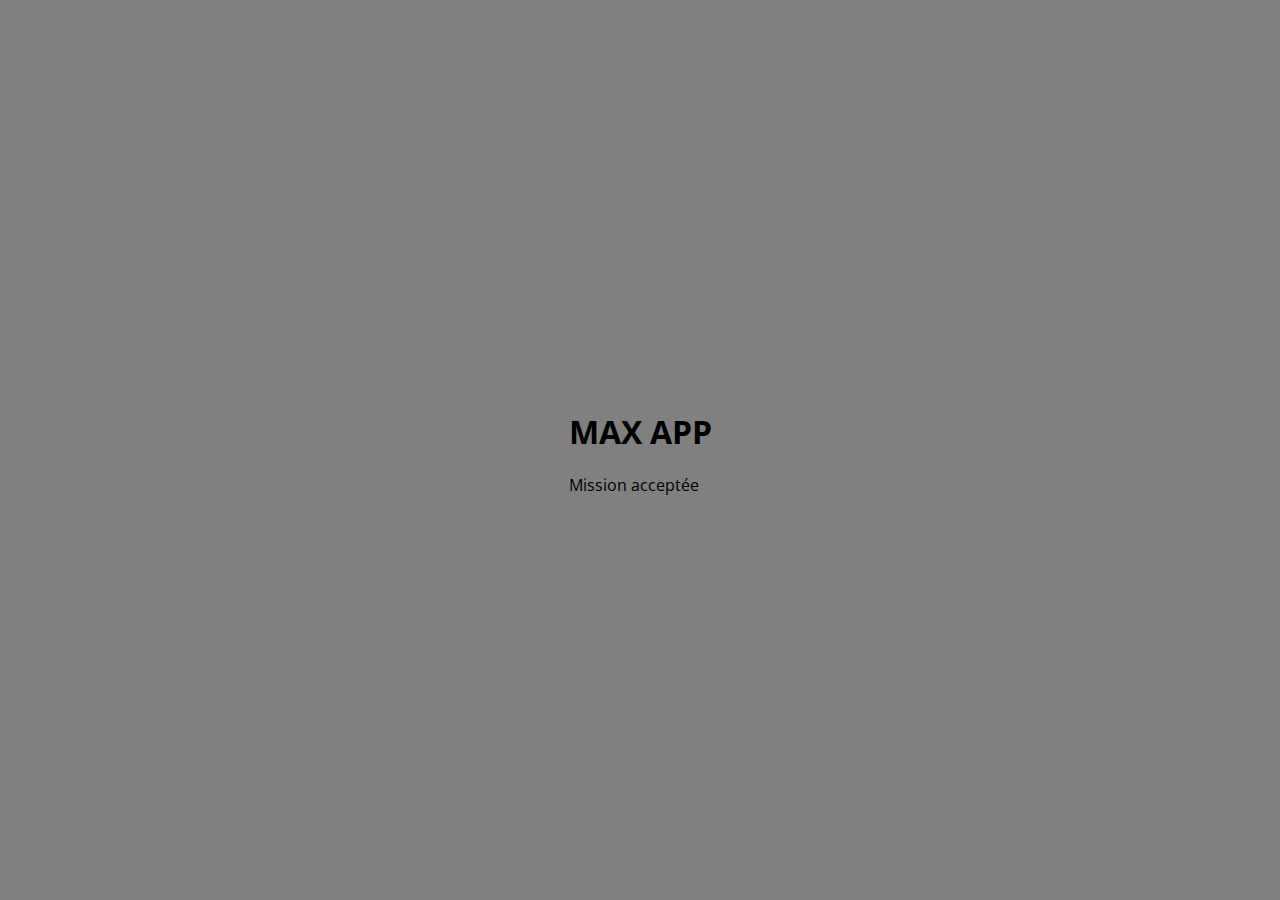
==== page1.html @ 0811d12c "Add files via upload" ====
<!DOCTYPE html>

<html>
  <head>
    <meta charset="UTF-8">
    <link rel="manifest" href="manifest.json" />

    <link rel="preconnect" href="https://fonts.googleapis.com">
    <link rel="preconnect" href="https://fonts.gstatic.com" crossorigin>
    <link href="https://fonts.googleapis.com/css2?family=Comfortaa:wght@300&family=Open+Sans&display=swap" rel="stylesheet">

    <link href="css/style.css" rel="stylesheet" type="text/css" /> 
    <title>MAXAPP</title>
    <!--
        Feuilles de styles CSS associées,
        Titre de la page,
        Balises « Méta »...
      -->
  </head>

  <body>
    <main>
        <h1>MAX APP</h1>

        <p>Mission acceptée</p>
    </main>

    <script type="text/javascript" src="js/btn.js"></script>

    <script>
      if ('serviceWorker' in navigator) {
        window.addEventListener('load', ()=>{
          navigator.serviceWorker.register('worker.js').then((registration) => {
            console.log('Worker registration successful', registration.scope);
          }, (err) => {
            console.log('Worker registration failed', err);
          }).catch((err)=>{
            console.log(err);
          });
        });
      } else {
        console.log('Service Worker is not supported by browser.');
      }
    </script>

  </body>
</html>
---- css/style.css ----
html, body{
    width:100%;
    height:100%;
    margin:0;
    padding:0;
    background-color:grey;
    display:flex;
    flex-direction:column;
    justify-content: space-around;
    align-items: center;
    font-family: 'Open Sans', sans-serif;
}

button{
    width:auto;
    height:auto;
    margin:10px;
    border-radius:10px;
    font-family: 'Comfortaa', cursive;
    padding:10px;
    font-size:2em;
    cursor:pointer;
}

button:hover, button:active{
    filter:invert();
}
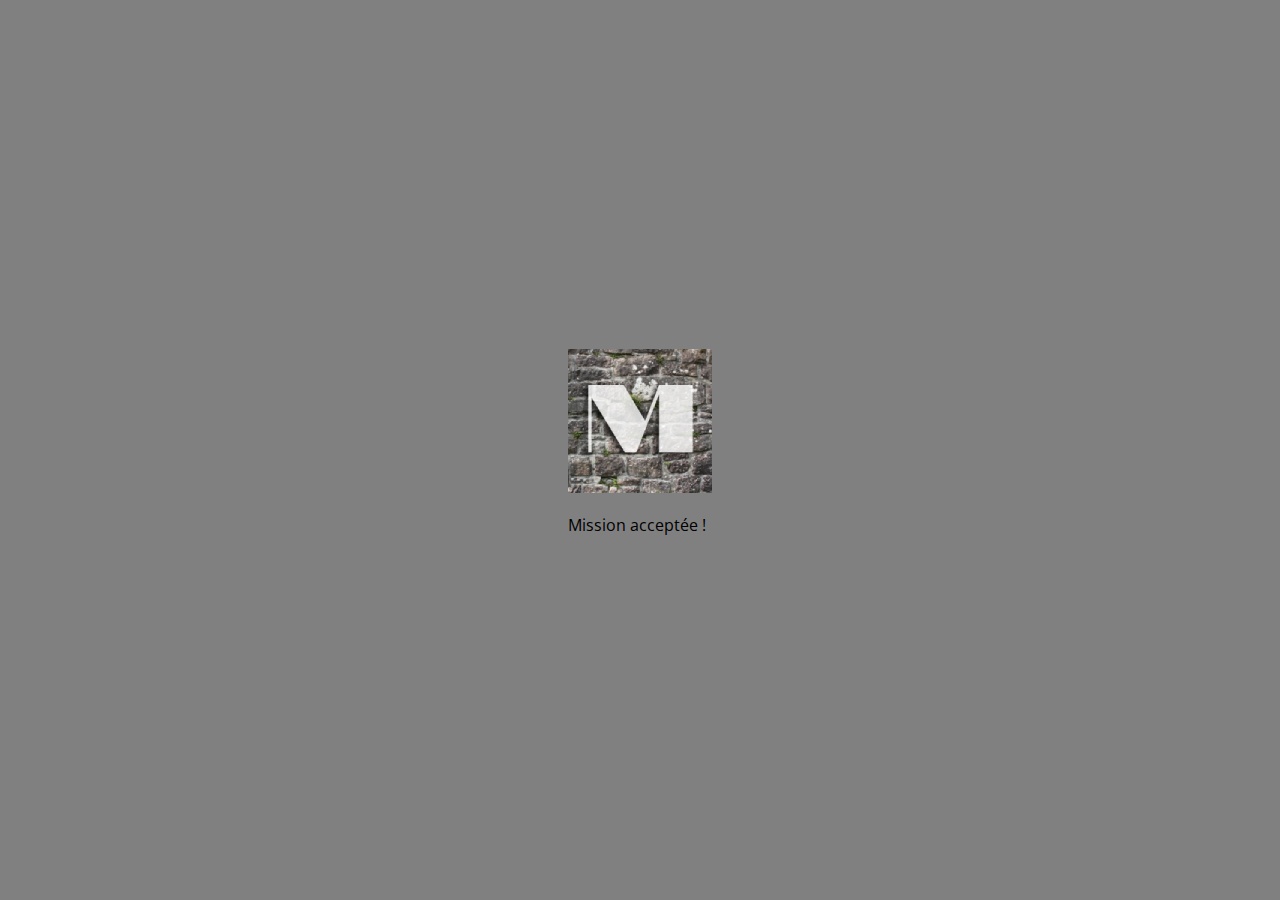
==== commit 756af9e0: "Add files via upload" ====
--- a/page1.html
+++ b/page1.html
@@ -20,9 +20,9 @@
 
   <body>
     <main>
-        <h1>MAX APP</h1>
+        <img src="icons/icon144.png" alt="">
 
-        <p>Mission acceptée</p>
+        <p>Mission acceptée !</p>
     </main>
 
     <script type="text/javascript" src="js/btn.js"></script>
@@ -32,6 +32,7 @@
         window.addEventListener('load', ()=>{
           navigator.serviceWorker.register('worker.js').then((registration) => {
             console.log('Worker registration successful', registration.scope);
+            registration.showNotification("HELLO ! ");
           }, (err) => {
             console.log('Worker registration failed', err);
           }).catch((err)=>{
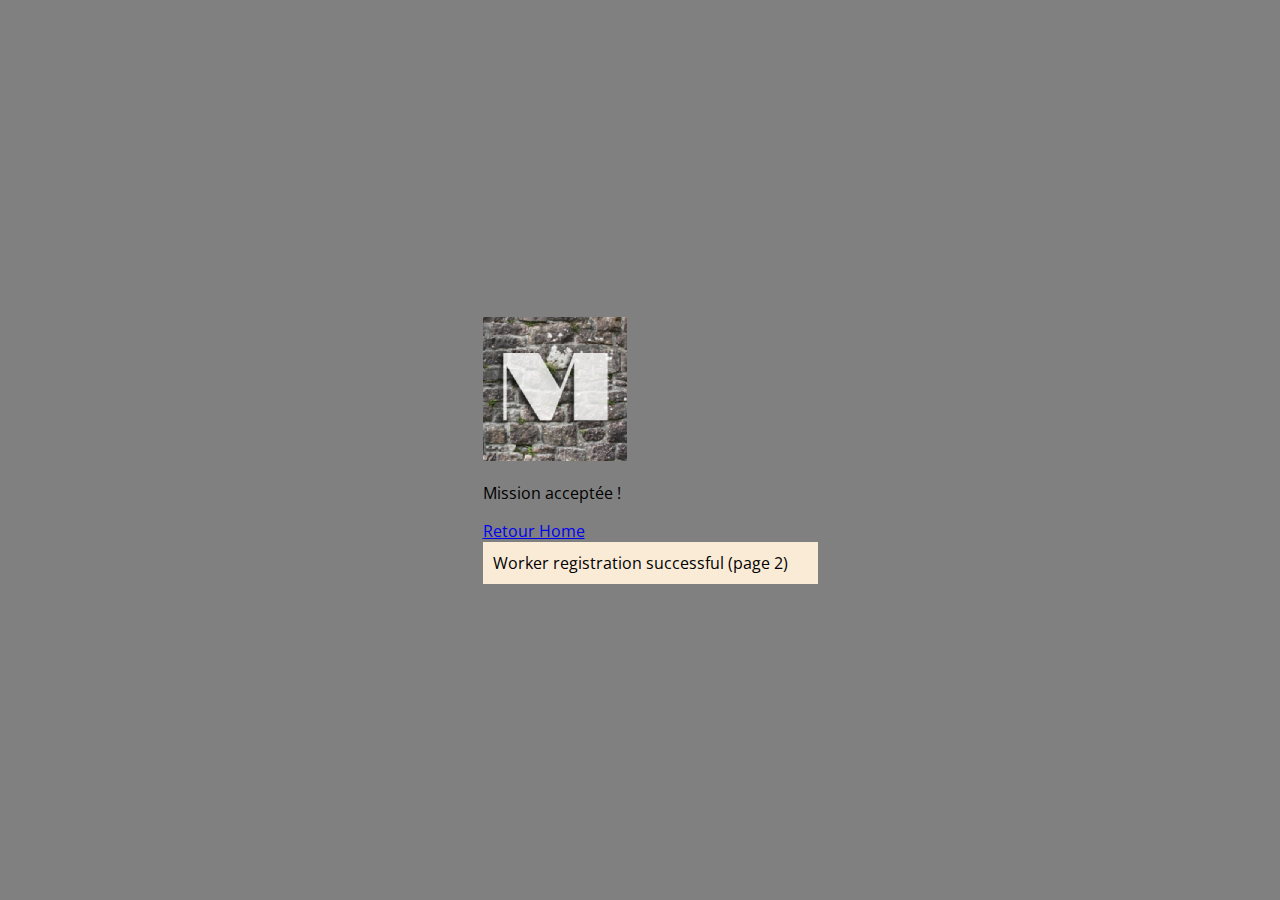
==== commit c7124fd9: "Add files via upload" ====
--- a/page1.html
+++ b/page1.html
@@ -23,24 +23,28 @@
         <img src="icons/icon144.png" alt="">
 
         <p>Mission acceptée !</p>
+        <a href="index.html" >Retour Home</a>
+
+        <div id="logger">
+
+        </div>
     </main>
 
-    <script type="text/javascript" src="js/btn.js"></script>
+    <script type="text/javascript" src="js/logger.js"></script>
 
     <script>
       if ('serviceWorker' in navigator) {
         window.addEventListener('load', ()=>{
           navigator.serviceWorker.register('worker.js').then((registration) => {
-            console.log('Worker registration successful', registration.scope);
-            registration.showNotification("HELLO ! ");
+            logMessage('Worker registration successful (page 2)', registration.scope);
           }, (err) => {
-            console.log('Worker registration failed', err);
+            logMessage('Worker registration failed', err);
           }).catch((err)=>{
-            console.log(err);
+            logMessage(err);
           });
         });
       } else {
-        console.log('Service Worker is not supported by browser.');
+        logMessage('Service Worker is not supported by browser.');
       }
     </script>
 
--- a/css/style.css
+++ b/css/style.css
@@ -24,4 +24,12 @@
 
 button:hover, button:active{
     filter:invert();
+}
+
+#logger{
+    width:100%;
+    height:auto;
+    padding:10px;
+    background-color: antiquewhite;
+    position:relative;
 }